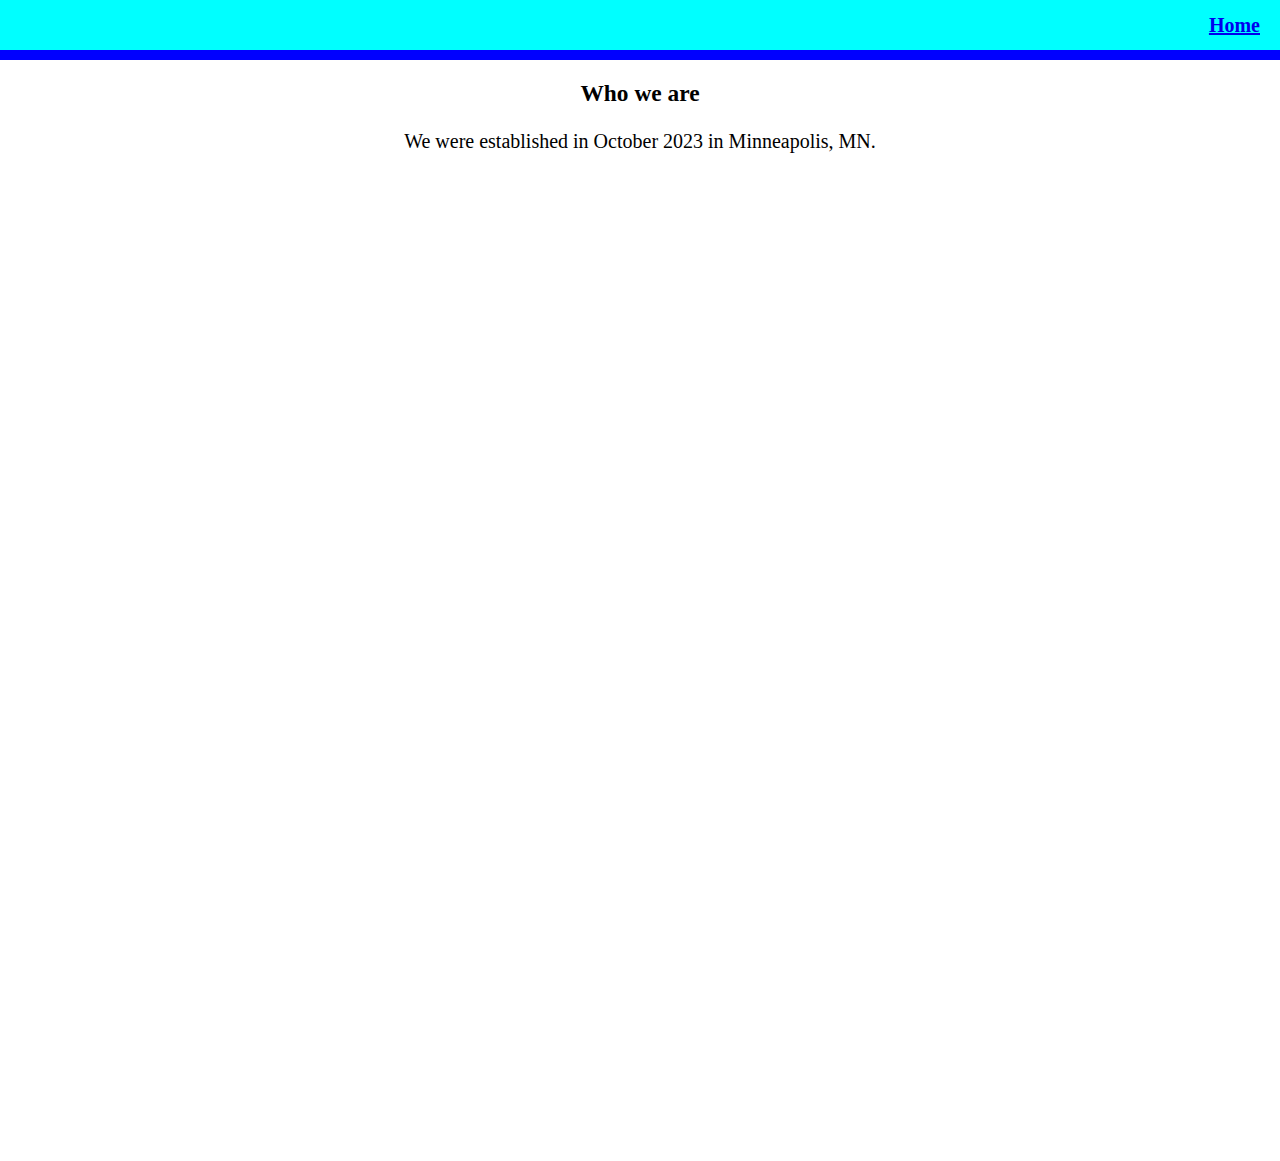
==== aboutus.html @ 9c1b0f28 "added the about us webpage" ====
<html lang="en">
<head>
    <meta charset="UTF-8">
    <meta name="viewport" content="width=device-width, initial-scale=1.0">
    <title>About Us</title>
    <link rel="stylesheet" href="./styles.css">
</head>
<body>
    <header>
        <div class="home-link"><a href="./index.html">Home</a></div>
    </header>
    <section>
        <h3>Who we are</h3>
        <p>We were established in October 2023 in Minneapolis, MN.</p>
    </section>
</body>
</html>
---- styles.css ----
body {
    font-family: 'Times New Roman', Times, serif;
    font-size: 20px;
    text-align: center;
    padding-bottom: 1000px;
}

header {
    display: flex;
    justify-content: end;
    align-items: center;
    position: fixed;
    top: 0;
    left: 0;
    right: 0;
    height: 50px;
    background-color: aqua;
    font-weight: bold;
    border-bottom: 10px;
    border-bottom-style: solid;
    border-bottom-color: blue;
}
.home-link {
    margin-right: 20px;
}
.aboutus-link {
    margin-right: 20px;
}
.contact-link {
    margin-right: 20px;
}

h1, h2, h3 {
    margin-top: 80px;
}

#contact-section {
    height: 280px;
    background-color: rgb(253, 225, 229);
    padding-top: 20px;
}
#contactform {
    border: 5px;
    border-style: solid;
    border-color: rgb(231, 152, 152);
    width: 400px;
    margin: auto;
    padding-bottom: 10px;
}
input {
    height: 20px;
}
#submit-button {
    background-color: rgb(231, 152, 152);
    color: white;
    width: 100px;
    height: 25px;
}

footer {
    display: flex;
    justify-content: center;
    align-items: center;
    height: 50px;
    background-color: aqua;
    border-top: 10px;
    border-top-style: solid;
    border-top-color: blue;
}
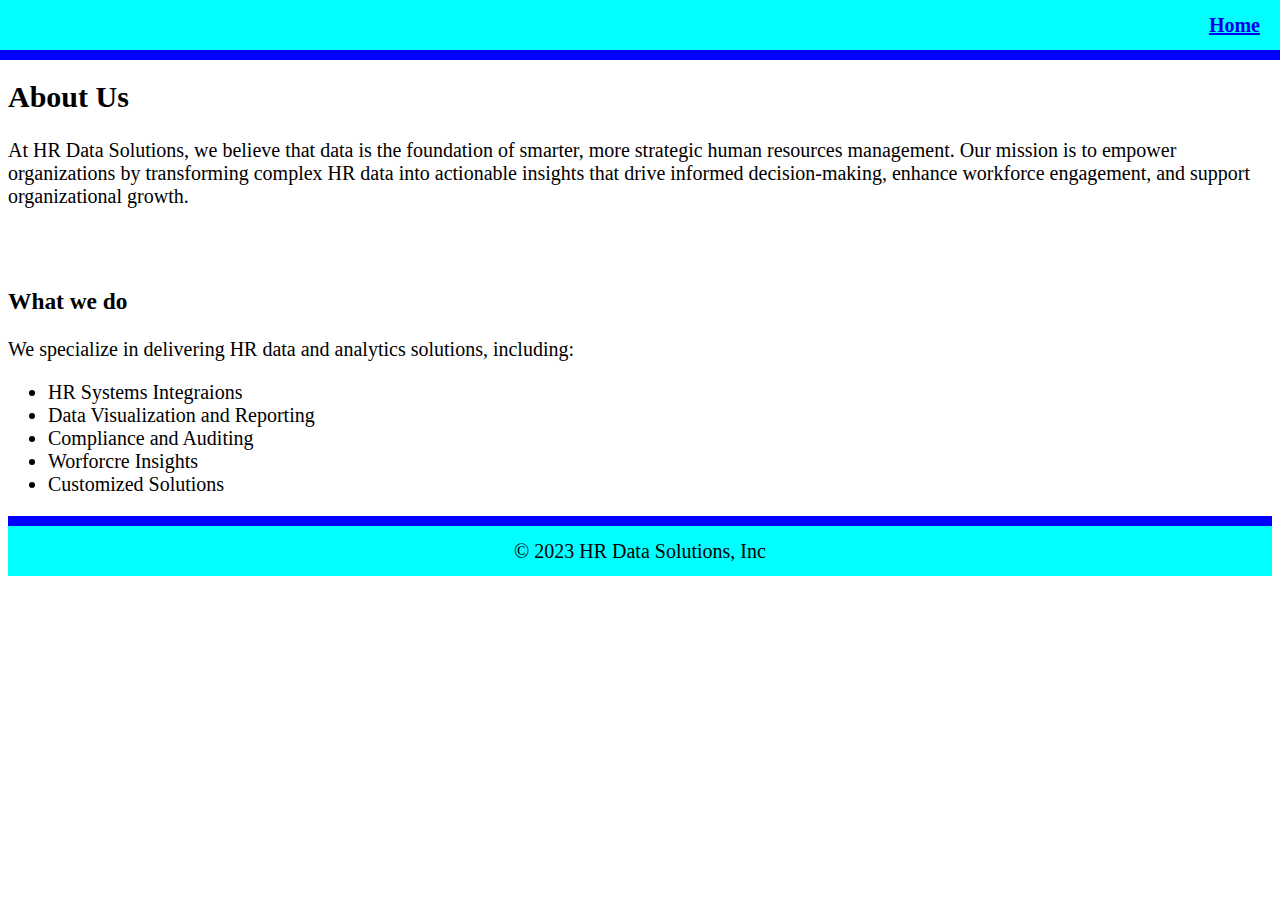
==== commit 156383e0: "built on the about us page, updated the home page content and alignment" ====
--- a/aboutus.html
+++ b/aboutus.html
@@ -9,9 +9,26 @@
     <header>
         <div class="home-link"><a href="./index.html">Home</a></div>
     </header>
+    
     <section>
-        <h3>Who we are</h3>
-        <p>We were established in October 2023 in Minneapolis, MN.</p>
+        <h2>About Us</h2>
+        <p>
+            At HR Data Solutions, we believe that data is the foundation of smarter, more strategic human resources management. 
+            Our mission is to empower organizations by transforming complex HR data into actionable insights that drive informed decision-making, enhance workforce engagement, and support organizational growth.
+        </p>
+        <h3>What we do</h3>
+        <p>We specialize in delivering HR data and analytics solutions, including:</p>
+        <ul>
+            <li>HR Systems Integraions</li>
+            <li>Data Visualization and Reporting</li>
+            <li>Compliance and Auditing</li>
+            <li>Worforcre Insights</li>
+            <li>Customized Solutions</li>
+        </ul>
     </section>
+
+    <footer class="centered">
+        &#169 2023 HR Data Solutions, Inc
+    </footer>
 </body>
 </html>--- a/styles.css
+++ b/styles.css
@@ -1,8 +1,6 @@
 body {
     font-family: 'Times New Roman', Times, serif;
     font-size: 20px;
-    text-align: center;
-    padding-bottom: 1000px;
 }
 
 header {
@@ -20,6 +18,9 @@
     border-bottom-style: solid;
     border-bottom-color: blue;
 }
+.centered {
+    text-align: center;
+}
 .home-link {
     margin-right: 20px;
 }
@@ -34,6 +35,11 @@
     margin-top: 80px;
 }
 
+#chooseus {
+    width: 50%;
+    text-align: left;
+    margin: auto;
+}
 #contact-section {
     height: 280px;
     background-color: rgb(253, 225, 229);
